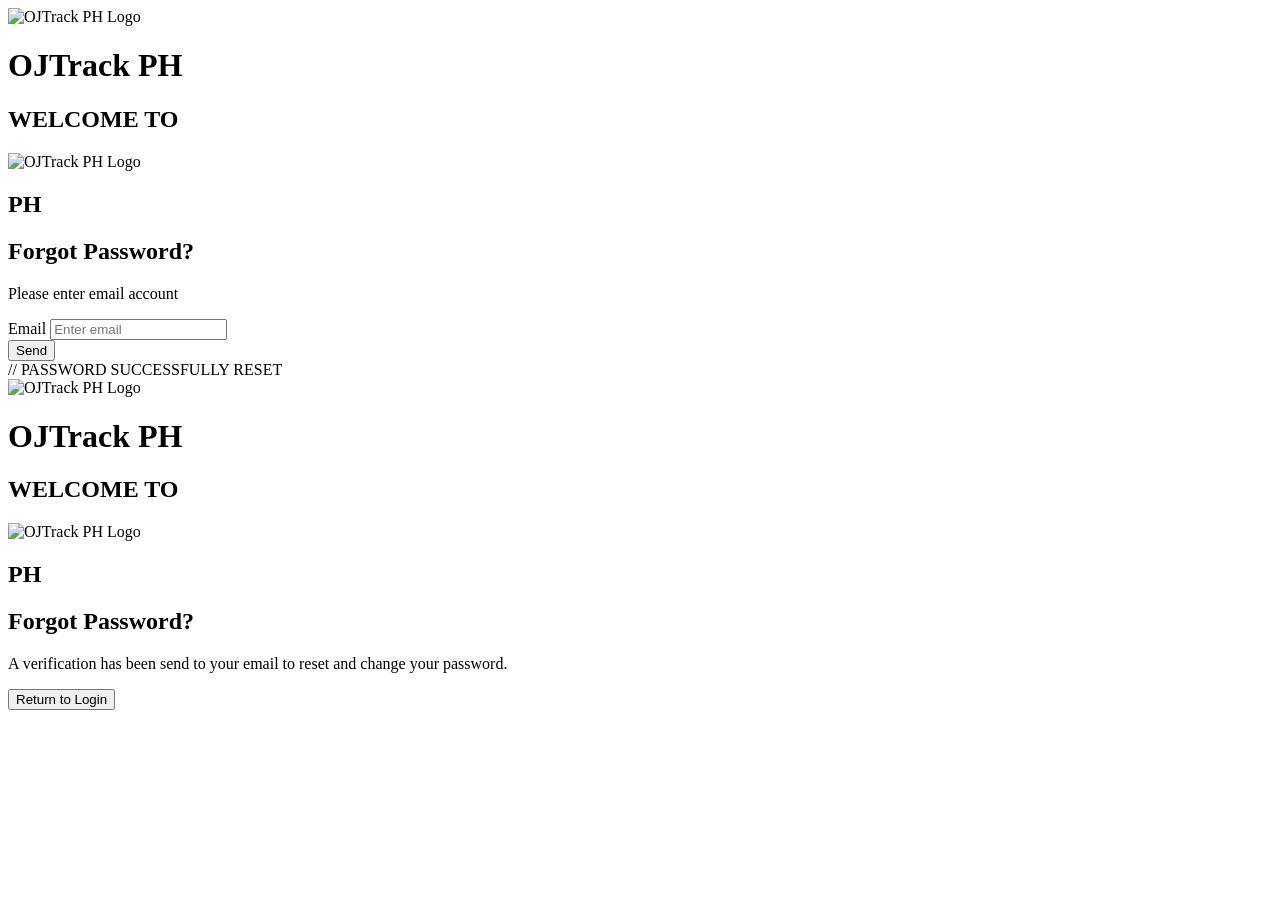
==== forgotpasswordandreset.html @ 19690e10 "forgotpasswordandreset.html" ====
<!DOCTYPE html>
<html lang="en">
<head>
    <title>OJTrack PH - LOGIN PROPER</title>
    <meta charset="UTF-8">
    <meta name="viewport" content="width=device-width, initial-scale=1.0">
    </head>
<body>

    <div class="page-container">

        <header class="site-header">
            <div class="companyheader">
                <img src="" alt="OJTrack PH Logo" class="header-logo">
                <h1 class="site-title">OJTrack PH</h1>
            </div>
        </header>

         <main class="loginproper-content">
            <section class="loginproper-card">                
               <h2 class="welcome-text">WELCOME TO</h2> 
                <img src="" alt="OJTrack PH Logo" class="card-logo">
                <h2 class="welcomeph-text">PH</h2> 

                <h2>Forgot Password?</h2>
                <p>Please enter email account</p>

                <form action="php/forgotpassword.php" method="POST">

                <label>Email</label>
                <input type ="email" name = "email2" placeholder="Enter email" required>    
                
                  <div class="send-button">
                    <button class="btn-signin">Send</button>
                </div>     
               </form>

            </section>
        </main>

    </div>

</body>
</html>

// PASSWORD SUCCESSFULLY RESET

<!DOCTYPE html>
<html lang="en">
<head>
    <title>OJTrack PH - LOGIN PROPER</title>
    <meta charset="UTF-8">
    <meta name="viewport" content="width=device-width, initial-scale=1.0">
    </head>
<body>

    <div class="page-container">

        <header class="site-header">
            <div class="companyheader">
                <img src="" alt="OJTrack PH Logo" class="header-logo">
                <h1 class="site-title">OJTrack PH</h1>
            </div>
        </header>

         <main class="loginproper-content">
            <section class="loginproper-card">                
               <h2 class="welcome-text">WELCOME TO</h2> 
                <img src="" alt="OJTrack PH Logo" class="card-logo">
                <h2 class="welcomeph-text">PH</h2> 

                <h2>Forgot Password?</h2>
                <p>A verification has been send to your email to reset and
                change your password.</p>
                
                  <div class="backtologin-button">
                    <button class="btn--login">Return to Login</button>
                </div>     
               </form>

            </section>
        </main>

    </div>

</body>
</html>
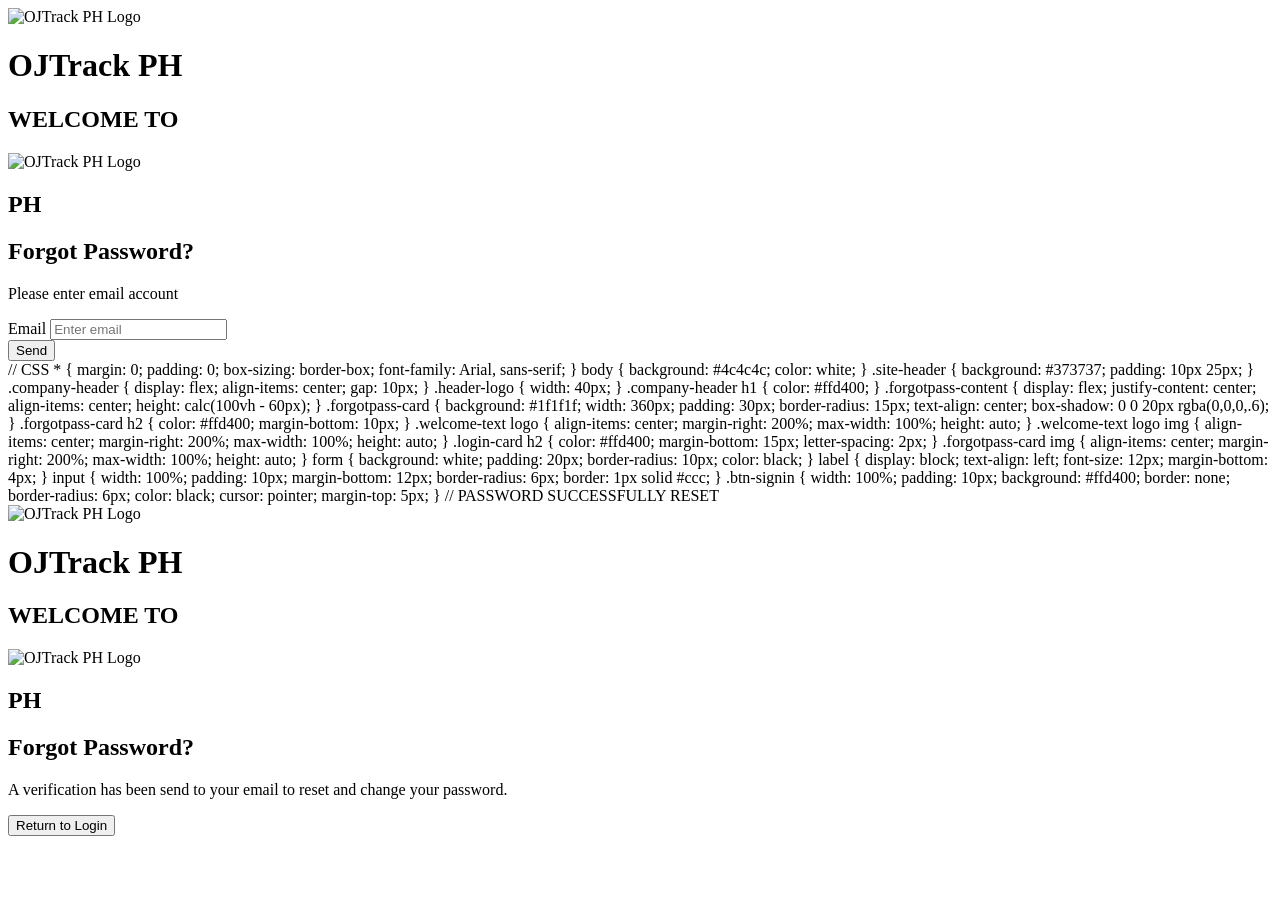
==== commit de3a77b0: "FORGOT PASS HTML AND CSS" ====
--- a/forgotpasswordandreset.html
+++ b/forgotpasswordandreset.html
@@ -43,6 +43,120 @@
 </body>
 </html>
 
+// CSS
+
+* {
+    margin: 0;
+    padding: 0;
+    box-sizing: border-box;
+    font-family: Arial, sans-serif;
+}
+
+body {
+    background: #4c4c4c;
+    color: white;
+}
+
+.site-header {
+    background: #373737;
+    padding: 10px 25px;
+}
+
+.company-header {
+    display: flex;
+    align-items: center;
+    gap: 10px;
+}
+
+.header-logo {
+    width: 40px;
+}
+
+.company-header h1 {
+    color: #ffd400;
+}
+
+.forgotpass-content {
+    display: flex;
+    justify-content: center;
+    align-items: center;
+    height: calc(100vh - 60px);
+}
+
+.forgotpass-card {
+    background: #1f1f1f;
+    width: 360px;
+    padding: 30px;
+    border-radius: 15px;
+    text-align: center;
+    box-shadow: 0 0 20px rgba(0,0,0,.6);
+}
+
+.forgotpass-card h2 {
+    color: #ffd400;
+    margin-bottom: 10px;
+}
+
+.welcome-text logo {
+    align-items: center;
+    margin-right: 200%;
+    max-width: 100%; 
+    height: auto;
+}
+
+.welcome-text logo img {
+    align-items: center;
+    margin-right: 200%;
+    max-width: 100%; 
+    height: auto;
+}
+
+.login-card h2 {
+    color: #ffd400;
+    margin-bottom: 15px;
+    letter-spacing: 2px;
+}
+
+.forgotpass-card img {
+    align-items: center;
+    margin-right: 200%;
+    max-width: 100%; 
+    height: auto;
+}
+
+form {
+    background: white;
+    padding: 20px;
+    border-radius: 10px;
+    color: black;
+}
+
+label {
+    display: block;
+    text-align: left;
+    font-size: 12px;
+    margin-bottom: 4px;
+}
+
+input {
+    width: 100%;
+    padding: 10px;
+    margin-bottom: 12px;
+    border-radius: 6px;
+    border: 1px solid #ccc;
+}
+
+.btn-signin {
+    width: 100%;
+    padding: 10px;
+    background: #ffd400;
+    border: none;
+    border-radius: 6px;
+    color: black;
+    cursor: pointer;
+    margin-top: 5px;
+}
+
 // PASSWORD SUCCESSFULLY RESET
 
 <!DOCTYPE html>
